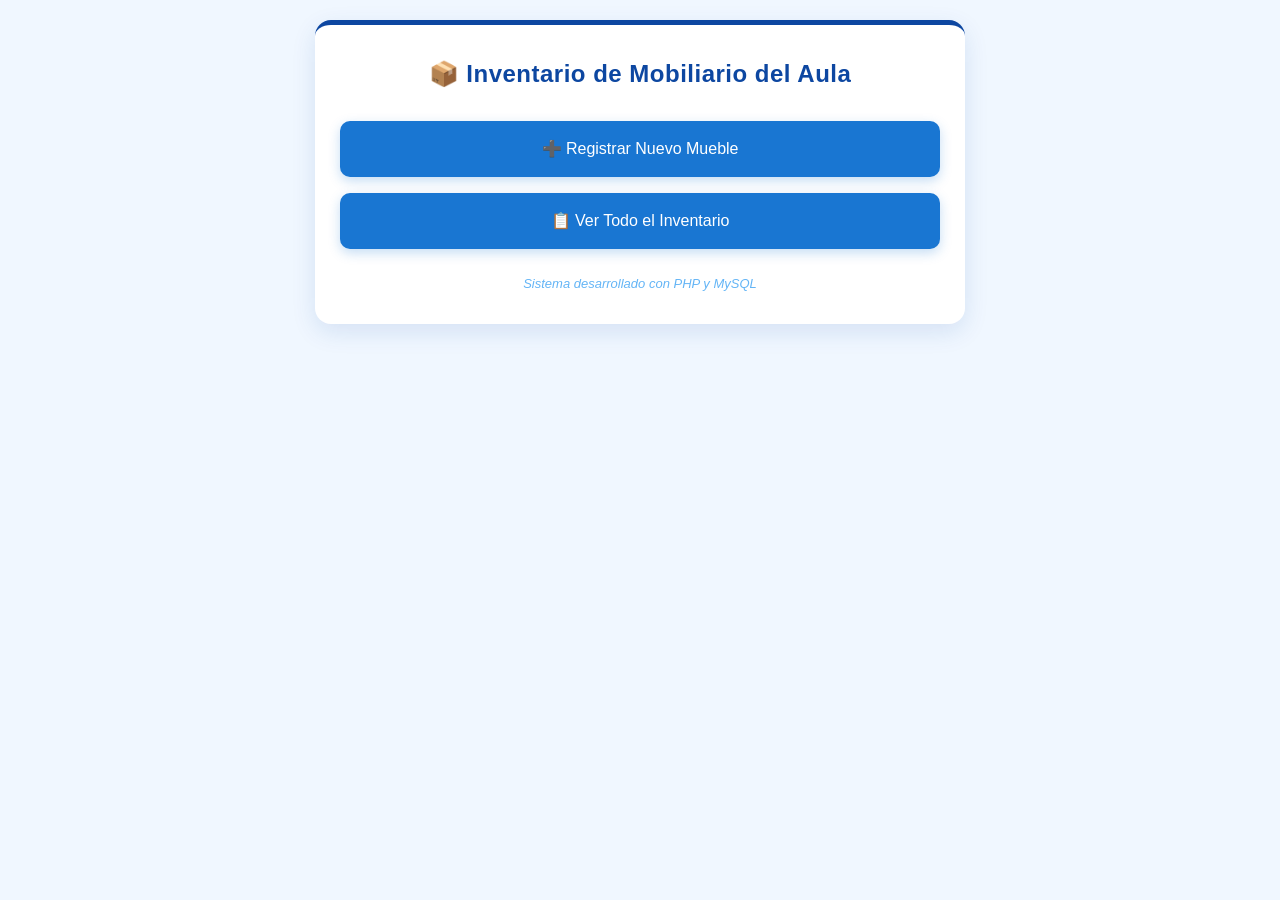
==== index.html @ 4d2227c7 "Rename index.php to index.html" ====
<!DOCTYPE html>
<html lang="es">
<head>
    <meta charset="UTF-8">
    <meta name="viewport" content="width=device-width, initial-scale=1.0">
    <title>Inventario Mobiliario Aula</title>
    <link rel="stylesheet" href="estilo.css">
</head>
<body>
    <div class="contenedor">
        <h1>📦 Inventario de Mobiliario del Aula</h1>
        <div class="botones">
            <a href="registrar.php" class="boton">➕ Registrar Nuevo Mueble</a>
            <a href="consultar.php" class="boton">📋 Ver Todo el Inventario</a>
        </div>
        <p class="info">Sistema desarrollado con PHP y MySQL</p>
    </div>
</body>
</html>
---- estilo.css ----
/* =============================================
   ESTILO PROFESIONAL - TEMA AZULES
   Tonos usados: Azul muy claro, Azul cielo, Azul medio, Azul oscuro
============================================= */

/* 🔹 RESET GENERAL */
* {
    margin: 0;
    padding: 0;
    box-sizing: border-box;
    font-family: 'Segoe UI', Roboto, Oxygen, Ubuntu, Cantarell, sans-serif;
}

body {
    background-color: #f0f7ff; /* Azul muy claro - Fondo general */
    padding: 20px 15px;
    line-height: 1.6;
    color: #333;
}

/* 🔹 CONTENEDOR PRINCIPAL */
.contenedor {
    max-width: 650px;
    margin: 0 auto;
    background: #ffffff;
    border-radius: 16px;
    padding: 30px 25px;
    box-shadow: 0 8px 24px rgba(13, 71, 161, 0.12); /* Sombra suave azulada */
    border-top: 5px solid #0d47a1; /* Azul oscuro - Borde superior */
}

/* 🔹 TÍTULOS */
h1, h2 {
    text-align: center;
    color: #0d47a1; /* Azul oscuro */
    margin-bottom: 28px;
    font-weight: 600;
    letter-spacing: 0.5px;
}

h1 {
    font-size: 24px;
}

h2 {
    font-size: 20px;
    color: #1565c0; /* Azul medio */
}

/* 🔹 BOTONES */
.botones {
    display: flex;
    flex-direction: column;
    gap: 16px;
    margin-bottom: 25px;
}

.boton {
    display: block;
    padding: 15px 20px;
    background-color: #1976d2; /* Azul principal / medio */
    color: #ffffff;
    text-align: center;
    text-decoration: none;
    border-radius: 10px;
    font-size: 16px;
    font-weight: 500;
    border: none;
    cursor: pointer;
    transition: all 0.3s ease;
    box-shadow: 0 4px 12px rgba(25, 118, 210, 0.25);
}

.boton:hover {
    background-color: #1565c0; /* Azul más oscuro al pasar el mouse */
    transform: translateY(-2px);
    box-shadow: 0 6px 16px rgba(21, 101, 192, 0.3);
}

.boton.volver {
    background-color: #64b5f6; /* Azul claro - Botón secundario */
    color: #0a3d62; /* Texto azul oscuro */
    box-shadow: 0 4px 12px rgba(100, 181, 246, 0.25);
}

.boton.volver:hover {
    background-color: #42a5f5; /* Azul cielo más intenso */
}

/* 🔹 FORMULARIO */
.formulario {
    display: flex;
    flex-direction: column;
    gap: 18px;
}

label {
    font-weight: 500;
    color: #0a3d62; /* Azul muy oscuro para texto */
    font-size: 15px;
}

input, select {
    padding: 14px 16px;
    border: 2px solid #bbdefb; /* Azul muy claro - Borde */
    border-radius: 10px;
    font-size: 15px;
    background-color: #fafdff;
    transition: border-color 0.3s ease;
}

input:focus, select:focus {
    outline: none;
    border-color: #1976d2; /* Azul medio al enfocar */
    background-color: #ffffff;
    box-shadow: 0 0 0 4px rgba(25, 118, 210, 0.1);
}

/* 🔹 MENSAJES DE ESTADO */
.exito {
    background: #e3f2fd; /* Azul clarísimo */
    color: #0d47a1; /* Azul oscuro */
    padding: 14px;
    border-radius: 10px;
    text-align: center;
    font-weight: 500;
    border-left: 4px solid #2196f3; /* Azul brillante */
    margin-bottom: 20px;
}

.error {
    background: #ffebee;
    color: #b71c1c;
    padding: 14px;
    border-radius: 10px;
    text-align: center;
    font-weight: 500;
    border-left: 4px solid #f44336;
    margin-bottom: 20px;
}

.aviso {
    text-align: center;
    color: #64748b;
    padding: 30px 20px;
    font-style: italic;
    background: #f8fafc;
    border-radius: 10px;
}

/* 🔹 LISTA Y TARJETAS DE REGISTROS */
.lista {
    display: flex;
    flex-direction: column;
    gap: 18px;
    margin-top: 10px;
}

.tarjeta {
    background: #ffffff;
    padding: 20px;
    border-radius: 12px;
    border-left: 5px solid #2196f3; /* Azul brillante */
    box-shadow: 0 3px 10px rgba(13, 71, 161, 0.08);
    transition: transform 0.2s ease;
}

.tarjeta:hover {
    transform: scale(1.01);
    box-shadow: 0 5px 15px rgba(13, 71, 161, 0.12);
}

.tarjeta h3 {
    color: #0d47a1; /* Azul oscuro */
    margin-bottom: 10px;
    font-size: 17px;
}

.tarjeta p {
    margin: 6px 0;
    color: #2c3e50;
    font-size: 15px;
}

.tarjeta p strong {
    color: #1565c0; /* Azul medio */
}

/* 🔹 TEXTO INFORMATIVO */
.info {
    text-align: center;
    color: #64b5f6; /* Azul claro */
    font-size: 13px;
    margin-top: 25px;
    font-style: italic;
}

/* 🔹 DISEÑO RESPONSIVO (CELULAR) */
@media (max-width: 480px) {
    .contenedor {
        padding: 22px 18px;
        margin: 0 8px;
    }

    h1 {
        font-size: 21px;
    }

    .boton {
        font-size: 15px;
        padding: 13px 16px;
    }

    .tarjeta {
        padding: 16px;
    }
}
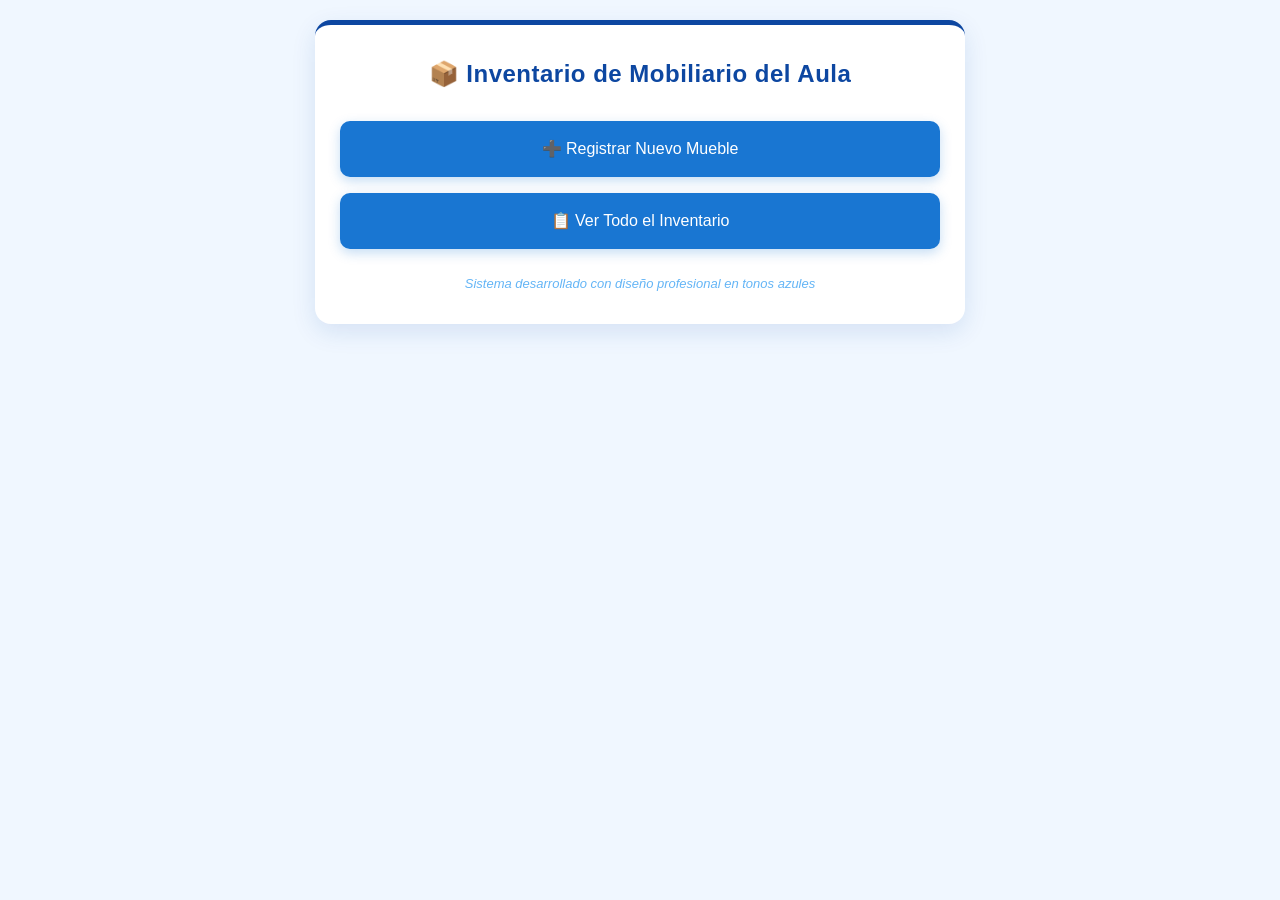
==== commit e850862e: "Revise index.html with updated links and content Updated links to point to HTML files and enhanced d" ====
--- a/index.html
+++ b/index.html
@@ -10,10 +10,10 @@
     <div class="contenedor">
         <h1>📦 Inventario de Mobiliario del Aula</h1>
         <div class="botones">
-            <a href="registrar.php" class="boton">➕ Registrar Nuevo Mueble</a>
-            <a href="consultar.php" class="boton">📋 Ver Todo el Inventario</a>
+            <a href="registrar.html" class="boton">➕ Registrar Nuevo Mueble</a>
+            <a href="consultar.html" class="boton">📋 Ver Todo el Inventario</a>
         </div>
-        <p class="info">Sistema desarrollado con PHP y MySQL</p>
+        <p class="info">Sistema desarrollado con diseño profesional en tonos azules</p>
     </div>
 </body>
 </html>
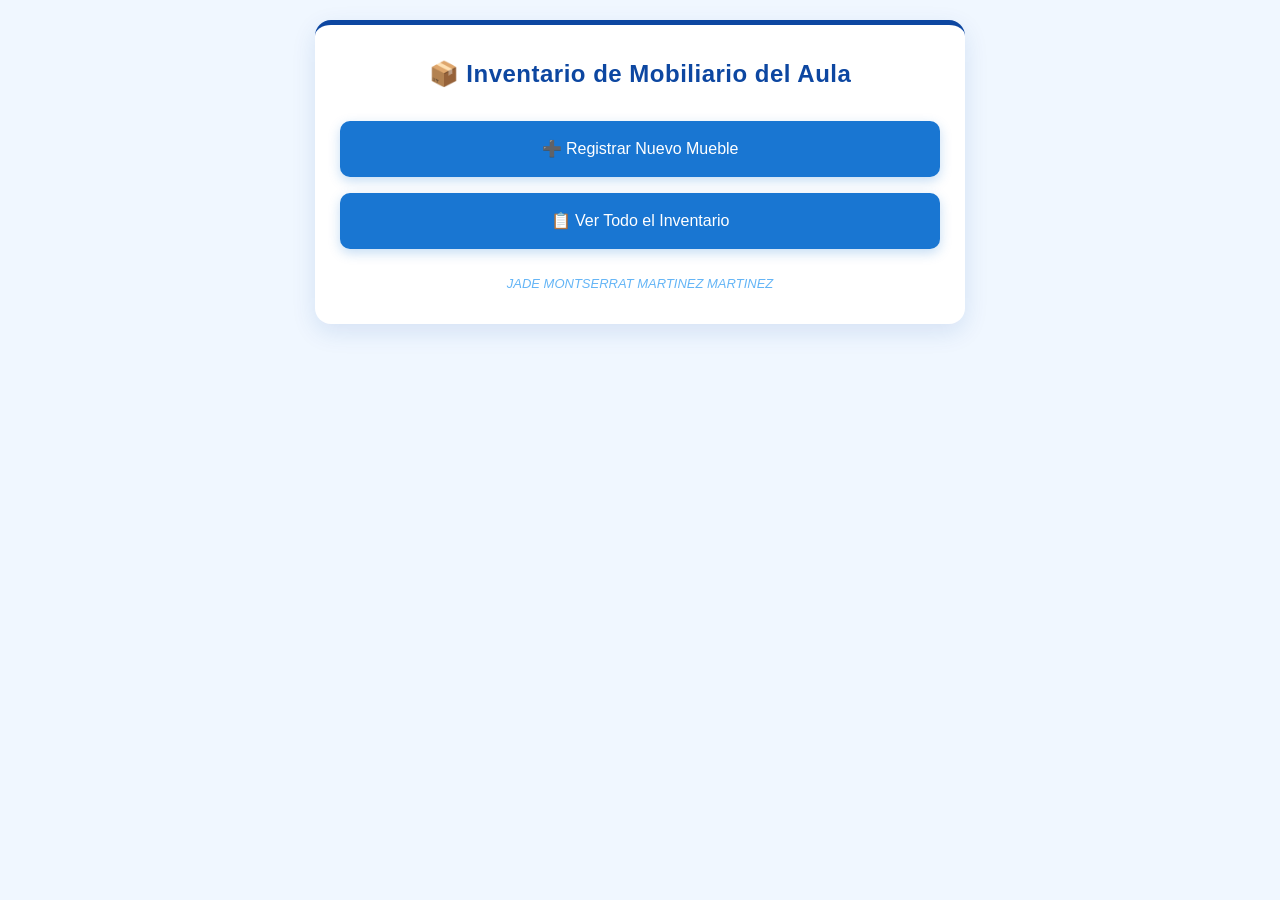
==== commit 6118c55e: "Update index.html" ====
--- a/index.html
+++ b/index.html
@@ -13,7 +13,7 @@
             <a href="registrar.html" class="boton">➕ Registrar Nuevo Mueble</a>
             <a href="consultar.html" class="boton">📋 Ver Todo el Inventario</a>
         </div>
-        <p class="info">Sistema desarrollado con diseño profesional en tonos azules</p>
+        <p class="info">JADE MONTSERRAT MARTINEZ MARTINEZ</p>
     </div>
 </body>
 </html>
--- a/estilo.css
+++ b/estilo.css
@@ -214,4 +214,4 @@
     .tarjeta {
         padding: 16px;
     }
-}+}
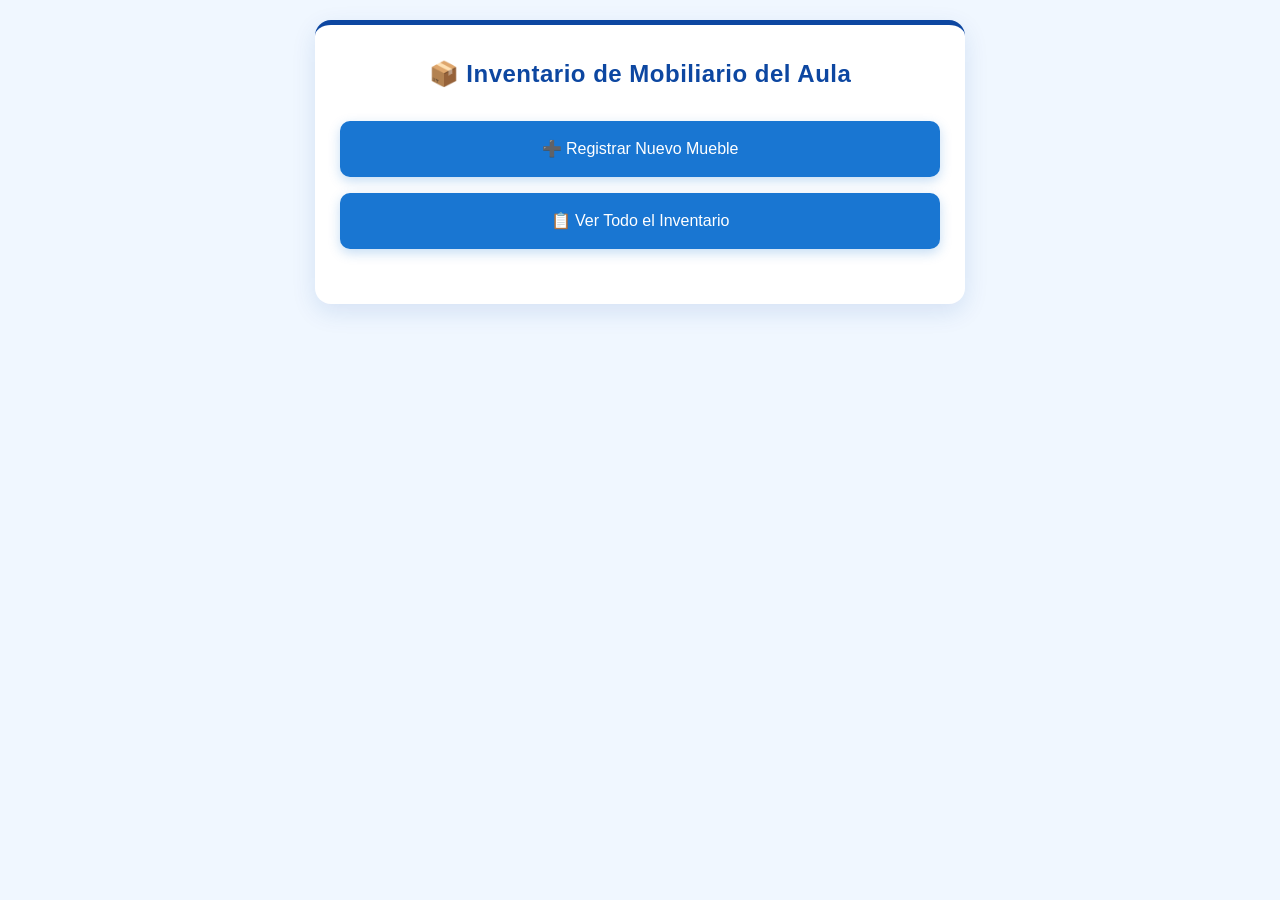
==== commit 428889f7: "Update index.html to clear info paragraph Removed the text from the info paragraph." ====
--- a/index.html
+++ b/index.html
@@ -13,7 +13,7 @@
             <a href="registrar.html" class="boton">➕ Registrar Nuevo Mueble</a>
             <a href="consultar.html" class="boton">📋 Ver Todo el Inventario</a>
         </div>
-        <p class="info">JADE MONTSERRAT MARTINEZ MARTINEZ</p>
+        <p class="info"></p>
     </div>
 </body>
 </html>
